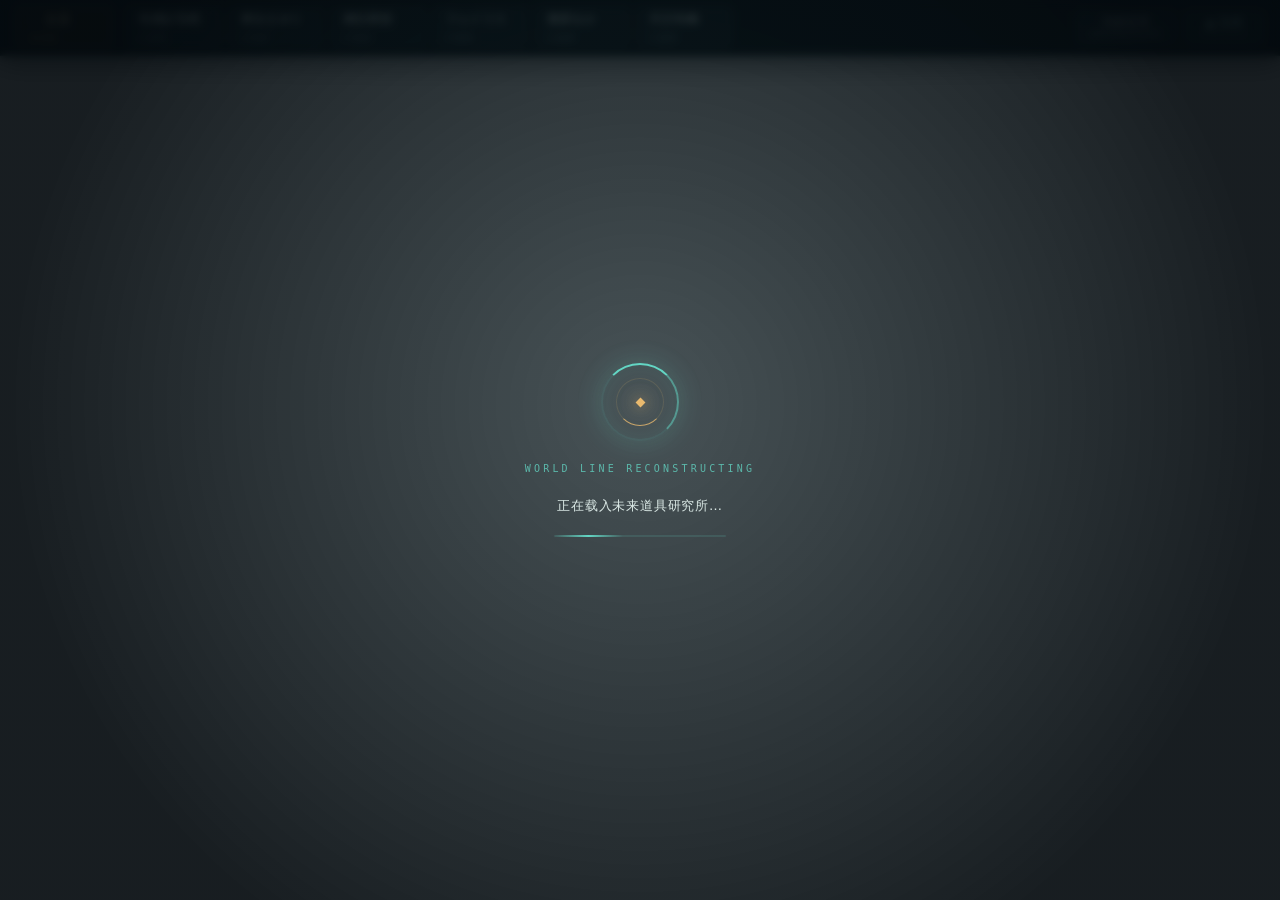
==== steins_gate/index.html @ 8508d3db "feat:首次上传" ====
<!DOCTYPE html>
<html lang="zh-CN">
<head>
    <meta charset="utf-8"/>
    <meta name="viewport" content="width=device-width, initial-scale=1.0, user-scalable=no, viewport-fit=cover">
    <title>Amadeus Demo</title>

    <!-- 模型切换 loading：必须在所有外部脚本之前就位，覆盖 wasm 就绪 + zip 解压的空窗 -->
    <script>
    (function () {
        var root = document.documentElement, KEY = 'sg-loading-target';
        var settled = false;   // 本页是否已成功加载过模型（跨导航会重置）
        function label(text) {
            var n = document.getElementById('sg-loading-label');
            if (n) n.textContent = text;
        }
        function show(text) {
            root.classList.remove('sg-ready');
            root.classList.add('sg-loading-instant');   // 点击瞬间出现，不淡入
            if (text) label(text);
        }
        function hide() {
            settled = true;
            root.classList.remove('sg-loading-instant');
            root.classList.add('sg-ready');
            try { sessionStorage.removeItem(KEY); } catch (_) {}
        }
        var pending = '正在载入未来道具研究所…';
        try {
            var target = sessionStorage.getItem(KEY);
            if (target) pending = '正在再构筑 ' + target + ' 的世界线…';
        } catch (_) {}
        document.addEventListener('DOMContentLoaded', function () { label(pending); }, { once: true });
        // 慢加载提示：wasm + 大 zip 在软渲染下实测要 20–30s，别让人以为卡死。
        // 绝不自动隐藏遮罩（模型没好时关掉只会露出空白）；
        // 只有真正超时，才给一个可点击的重载入入口。
        setTimeout(function () {
            if (!settled && !root.classList.contains('sg-ready')) label('正在解压模型与构建纹理…');
        }, 15000);
        setTimeout(function () {
            if (settled) return;
            label('载入超时 · 点击此处重新载入');
            var n = document.getElementById('sg-loading');
            if (!n) return;
            n.style.cursor = 'pointer';
            n.addEventListener('click', function () { location.reload(); }, { once: true });
        }, 45000);
        window.SG_LOADING = {
            show: show, hide: hide, setLabel: label,
            isVisible: function () { return !root.classList.contains('sg-ready'); }
        };
    })();
    </script>
    <style>
        * { margin: 0; padding: 0; box-sizing: border-box; }
        html, body {
            width: 100%; height: 100%;
            overflow: hidden;
            background: url('background/background.jpg') center center / cover no-repeat;
            display: flex; justify-content: center; align-items: center;
        }
        #canvas {
            display: block; cursor: pointer;
            background: transparent; border: none; outline: none;
            touch-action: none;
            position: fixed; top: 0; left: 0;
            width: 100vw; height: 100vh;
            object-fit: contain;
            z-index: 1; pointer-events: auto;
        }

        /* ---------- 屏幕中央 loading（模型切换 / 首次载入） ---------- */
        #sg-loading {
            position: fixed; inset: 0; z-index: 9999;
            display: flex; flex-direction: column; align-items: center; justify-content: center;
            gap: 20px; text-align: center;
            background: radial-gradient(circle at 50% 45%, rgba(9,24,29,.74), rgba(4,10,14,.92) 78%);
            -webkit-backdrop-filter: blur(4px); backdrop-filter: blur(4px);
            color: #e6f1ef;
            font-family: system-ui, -apple-system, "Segoe UI", "Noto Sans SC", sans-serif;
            opacity: 1; visibility: visible;
            transition: opacity .5s ease, visibility .5s ease;
        }
        html.sg-ready #sg-loading { opacity: 0; visibility: hidden; pointer-events: none; }
        html.sg-loading-instant #sg-loading { transition: none; }
        .sg-load-ring { position: relative; width: 78px; height: 78px; }
        .sg-load-ring::before, .sg-load-ring::after {
            content: ""; position: absolute; border-radius: 50%;
        }
        .sg-load-ring::before {
            inset: 0; border: 2px solid rgba(99,214,196,.13);
            border-top-color: #63d6c4; border-right-color: rgba(99,214,196,.55);
            box-shadow: 0 0 26px rgba(99,214,196,.18), inset 0 0 20px rgba(99,214,196,.08);
            animation: sg-spin .9s linear infinite;
        }
        .sg-load-ring::after {
            inset: 15px; border: 1px solid rgba(233,185,110,.14);
            border-bottom-color: rgba(233,185,110,.8);
            animation: sg-spin 1.7s linear infinite reverse;
        }
        .sg-load-core {
            position: absolute; left: 50%; top: 50%; width: 7px; height: 7px;
            margin: -3.5px 0 0 -3.5px; transform: rotate(45deg);
            background: #e9b96e; box-shadow: 0 0 16px rgba(233,185,110,.9);
            animation: sg-pulse 1.5s ease-in-out infinite;
        }
        @keyframes sg-spin { to { transform: rotate(360deg); } }
        @keyframes sg-pulse {
            0%,100% { opacity: .35; transform: rotate(45deg) scale(.8); }
            50%     { opacity: 1;   transform: rotate(45deg) scale(1.25); }
        }
        .sg-load-kicker {
            font: 500 10px/1.6 ui-monospace, Consolas, "SF Mono", monospace;
            letter-spacing: .32em; color: rgba(99,214,196,.78);
        }
        .sg-load-label { font-size: 13px; letter-spacing: .06em; color: #dceae7; }
        .sg-load-scan {
            position: relative; width: 172px; height: 2px; overflow: hidden;
            background: rgba(99,214,196,.14); border-radius: 2px;
        }
        .sg-load-scan i {
            position: absolute; top: 0; left: 0; width: 40%; height: 100%;
            background: linear-gradient(90deg, transparent, #63d6c4, transparent);
            animation: sg-scan 1.35s ease-in-out infinite;
        }
        @keyframes sg-scan { 0% { transform: translateX(-100%); } 100% { transform: translateX(350%); } }
        @media (prefers-reduced-motion: reduce) {
            .sg-load-ring::before, .sg-load-ring::after,
            .sg-load-core, .sg-load-scan i { animation: none; }
            #sg-loading { transition-duration: .01ms; }
        }
    </style>

    <!--
      加载顺序（严格）：
        0) gl-arm-pose.js      —— 必须在任何 WebGL 上下文创建之前，
                                  它包裹 texImage2D 原型，负责手臂姿势补丁
        1) emote-config.js     —— 必须在 emotedriver.js 之前
        2) emotedriver.js      —— wasm 版
        3) emoteplayer.js      —— 共用 JS 层
        4) libs（fflate 等）
        5) model-loader.js —— 下载/解压 zip、解析 PSB 结构、算姿势配置，
                              必须在业务脚本之前
        6) 业务脚本
    -->

    <script src="gl-arm-pose.js"></script>
    <script src="emote-config.js"></script>
    <script src="../driver/emotedriver.js" charset="UTF-8"></script>
    <script src="../driver/emoteplayer.js" charset="UTF-8"></script>
    <script src="../libs/fflate.js"></script>

    <!-- PSB 解析与姿势配置计算都内置在 model-loader.js 里，无需额外模块 -->
    <script src="model-loader.js"></script>
    <script src="lipsync.js"></script>
    <script src="actions-config.js"></script>
    <script src="config-validator.js"></script>
    <script src="main.js"></script>

    <!-- 场景控制条：默认固定展开的角色 tab + 左上角常驻「主页」+ 右侧隐藏开关与背景预览面板（纯 UI，不参与渲染） -->
    <script src="scene-ui.js"></script>
</head>

<!-- wasm 异步就绪后由 EmoteDriver_Launch 调用 start() -->
<body onload="EmoteDriver_Launch(start)">
    <!-- 屏幕中央 loading：就绪后由 main.js 淡出；z-index 高于控制条与控制台 -->
    <div id="sg-loading" role="status" aria-live="polite">
        <div class="sg-load-ring"><i class="sg-load-core"></i></div>
        <div class="sg-load-kicker">WORLD LINE RECONSTRUCTING</div>
        <div class="sg-load-label" id="sg-loading-label">正在载入未来道具研究所…</div>
        <div class="sg-load-scan"><i></i></div>
    </div>
    <canvas id="canvas"></canvas>
</body>
</html>
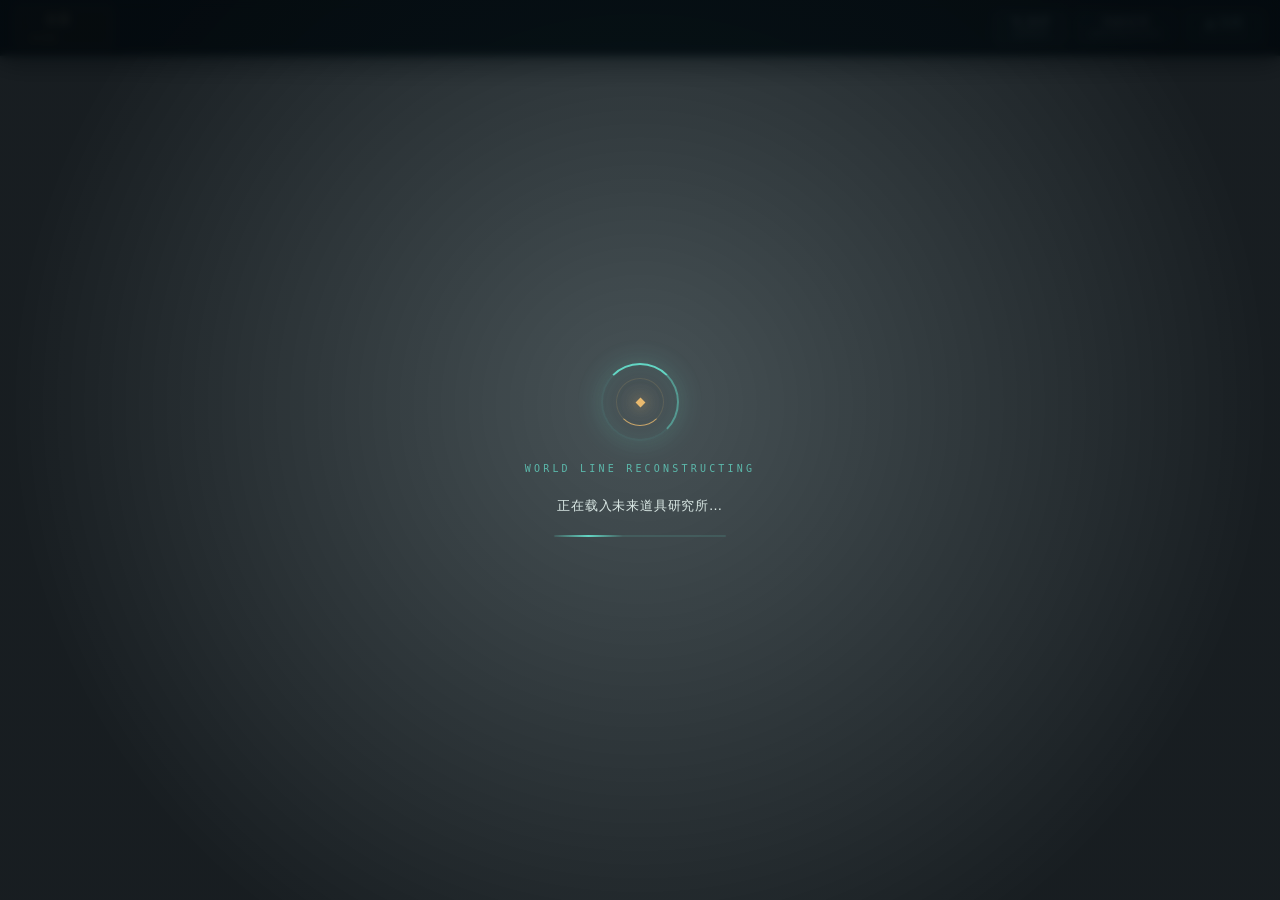
==== commit f4ad85cb: "feat: 角色 tab 顺序可配置与拖拽排序，背景预览改 IndexedDB 缓存 角色顺序（新增 actions-config/order.json，不入库） - roles 写 data/ 下的" ====
--- a/steins_gate/index.html
+++ b/steins_gate/index.html
@@ -141,7 +141,8 @@
         4) libs（fflate 等）
         5) model-loader.js —— 下载/解压 zip、解析 PSB 结构、算姿势配置，
                               必须在业务脚本之前
-        6) 业务脚本
+        6) 业务脚本（config-validator / actions-config / main / scene-ui）
+           动作配置不再由 JS 提供，改为 main.js 启动时按模型名读取 ../actions-config/
     -->
 
     <script src="gl-arm-pose.js"></script>
@@ -153,8 +154,8 @@
     <!-- PSB 解析与姿势配置计算都内置在 model-loader.js 里，无需额外模块 -->
     <script src="model-loader.js"></script>
     <script src="lipsync.js"></script>
+    <script src="config-validator.js"></script>
     <script src="actions-config.js"></script>
-    <script src="config-validator.js"></script>
     <script src="main.js"></script>
 
     <!-- 场景控制条：默认固定展开的角色 tab + 左上角常驻「主页」+ 右侧隐藏开关与背景预览面板（纯 UI，不参与渲染） -->
